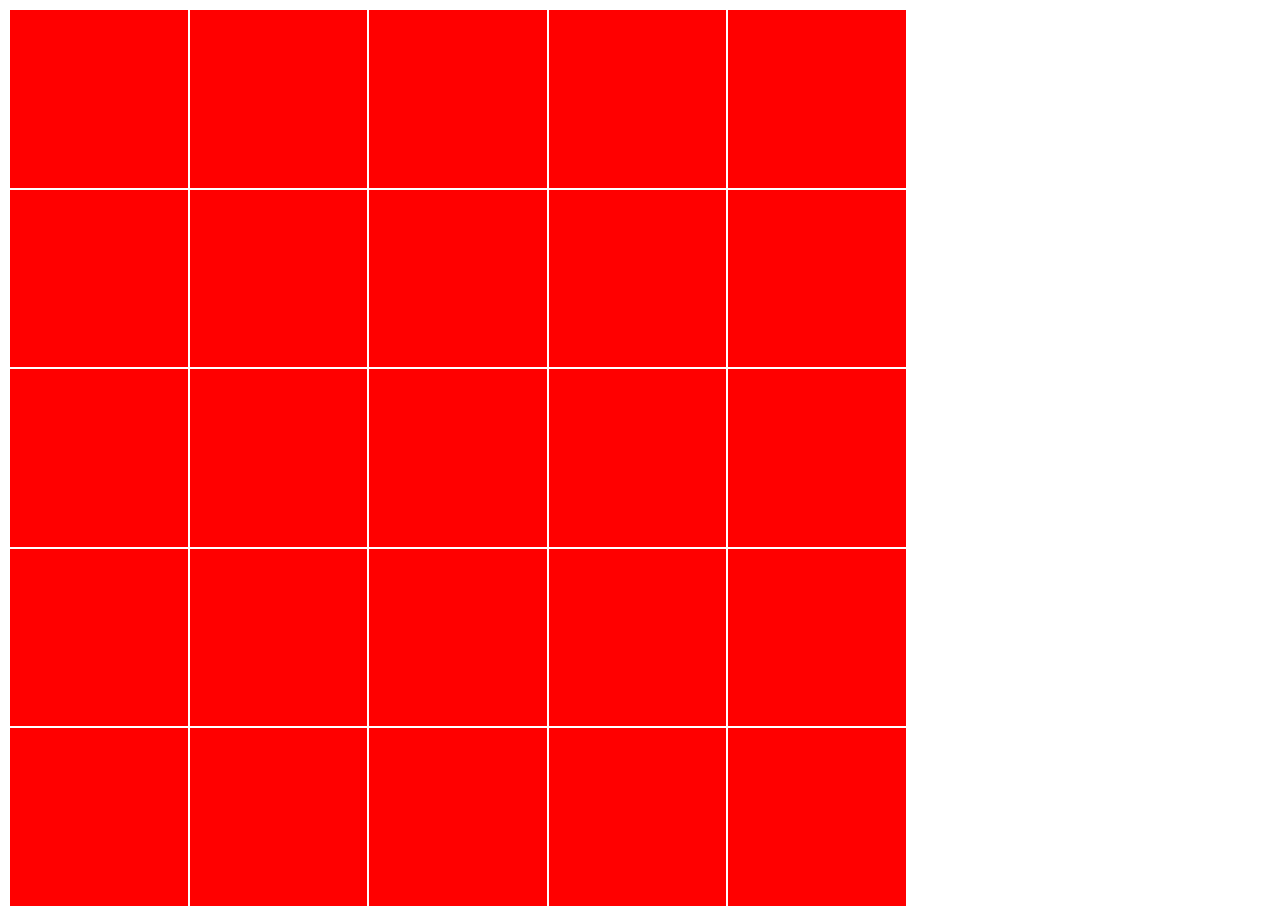
==== table.html @ 1018f039 "added a table and event listeners on each cell" ====
<!DOCTYPE html>
<html lang="en">
  <head>
    <meta charset="UTF-8" />
    <meta http-equiv="X-UA-Compatible" content="IE=edge" />
    <meta name="viewport" content="width=device-width, initial-scale=1.0" />
    <title>Document</title>
    <link rel="stylesheet" href="./table.css" />
  </head>
  <body>
    <table class="numberedRows" width="900px" height="900px">
      <col />
      <!-- <thead>
            <tr>
                <th></th>
                <th></th>
                <th></th>
                <th></th>
                <th></th>
            </tr>
        </thead> -->
      <tbody>
        <tr>
          <td onclick="clickFunction()"></td>
          <td onclick="clickFunction()"></td>
          <td onclick="clickFunction()"></td>
          <td onclick="clickFunction()"></td>
          <td onclick="clickFunction()"></td>
        </tr>
        <tr>
          <td onclick="clickFunction()"></td>
          <td onclick="clickFunction()"></td>
          <td onclick="clickFunction()"></td>
          <td onclick="clickFunction()"></td>
          <td onclick="clickFunction()"></td>
        </tr>
        <tr>
          <td onclick="clickFunction()"></td>
          <td onclick="clickFunction()"></td>
          <td onclick="clickFunction()"></td>
          <td onclick="clickFunction()"></td>
          <td onclick="clickFunction()"></td>
        </tr>
        <tr>
          <td onclick="clickFunction()"></td>
          <td onclick="clickFunction()"></td>
          <td onclick="clickFunction()"></td>
          <td onclick="clickFunction()"></td>
          <td onclick="clickFunction()"></td>
        </tr>
        <tr>
          <td onclick="clickFunction()"></td>
          <td onclick="clickFunction()"></td>
          <td onclick="clickFunction()"></td>
          <td onclick="clickFunction()"></td>
          <td onclick="clickFunction()"></td>
        </tr>
      </tbody>
    </table>
    <script>
      const td = document.querySelector("td");
      td.addEventListener("click", clickFunction)

      function clickFunction(){
        console.log("You clicked me!!")
      }
    </script>
  </body>
</html>
---- table.css ----
/* body {
    counter-reset: section;	
    counter-reset: subsection;		
}

p.TableRowSectionNum::before {
    counter-reset: subsection;
    counter-increment: section;
    content: counter(section) " .0";
}

p.TableRowSubSectionNum::before {
    counter-increment: subsection;
    content: counter(section) "." counter(subsection) " ";	
} */

/* table.numberedRows {
	counter-reset: rowNum;
}

table.numberedRows tbody tr
{
	counter-increment: rowNum;
}

table.numberedRows tbody  tr td:first-child::before {
	content: counter(rowNum);
} */

tr,th{
    width: 100px;
    height: 100px;
    background-color: red;
    padding: 20px;
}
td{
    width: 20px;
    height: 20px;
}
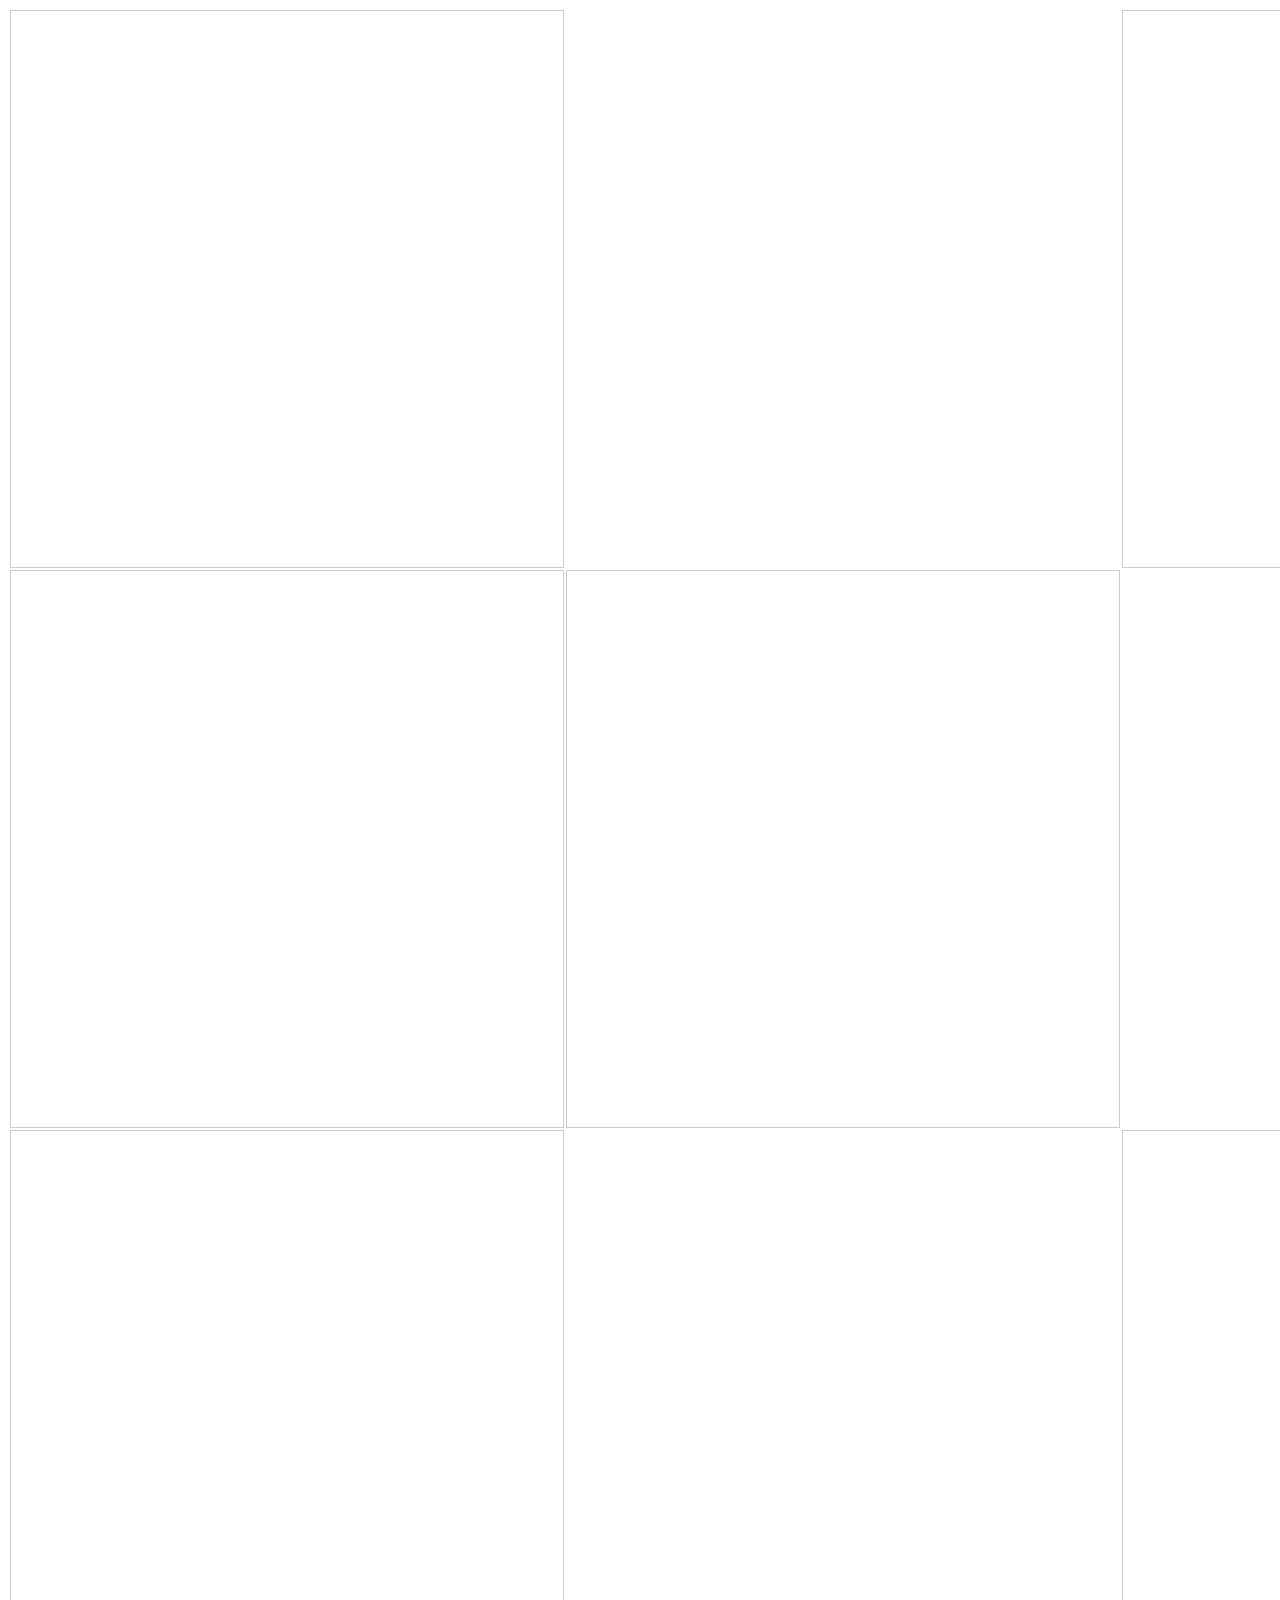
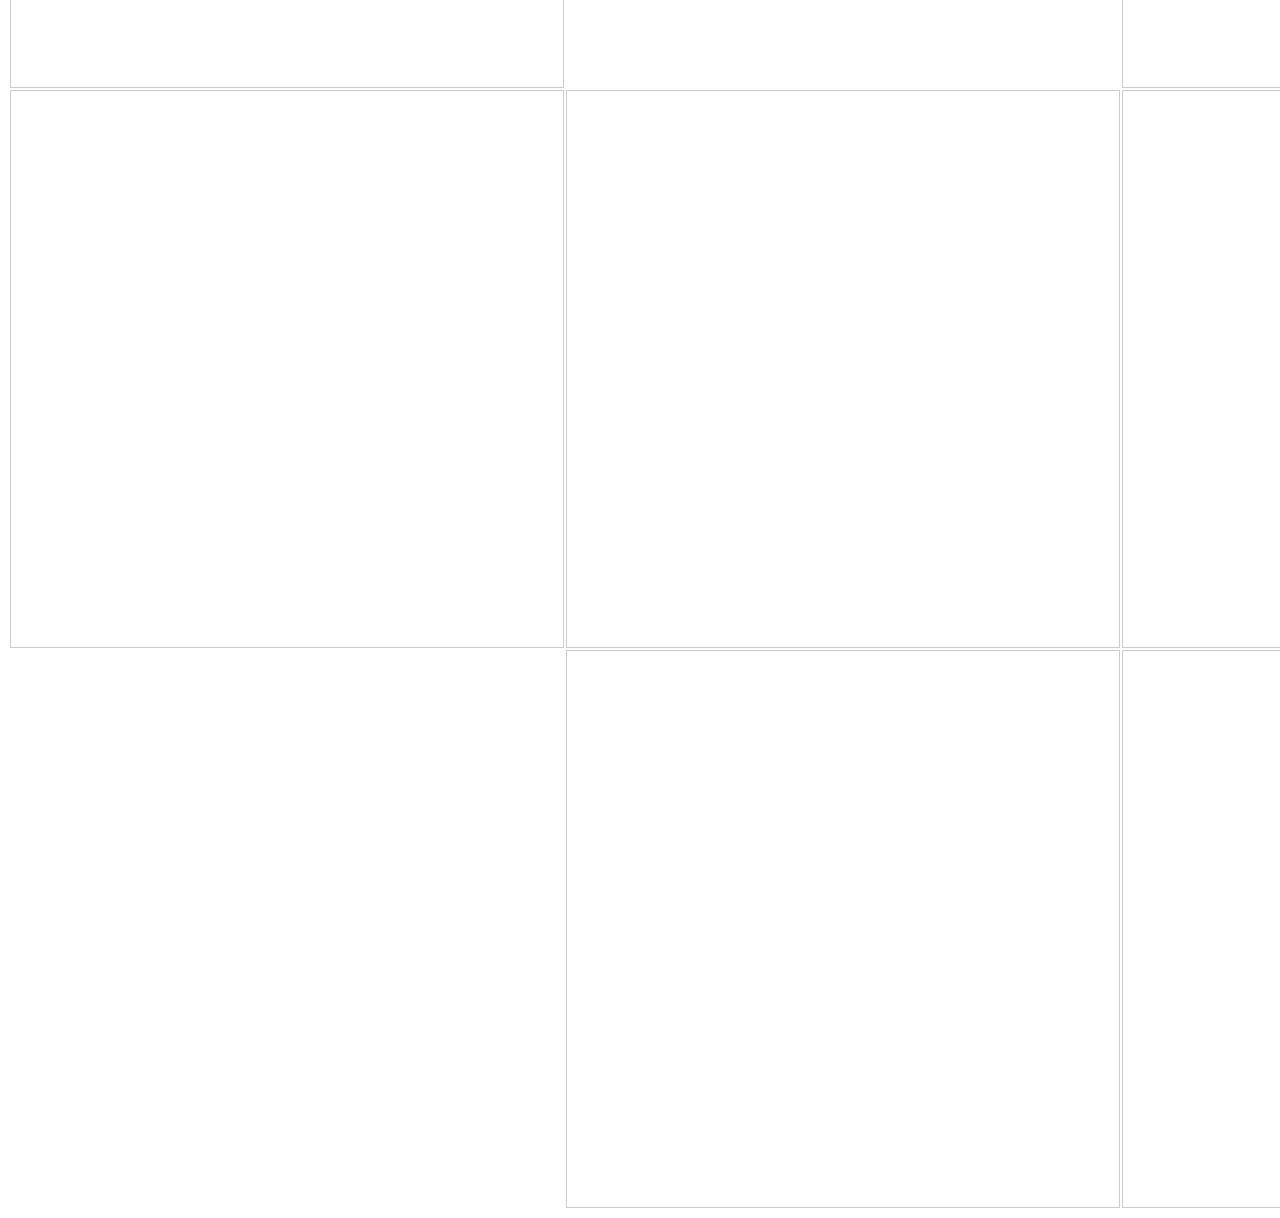
==== commit 6ee0e2ff: "able to toggle 1 ship" ====
--- a/table.html
+++ b/table.html
@@ -22,34 +22,34 @@
       <tbody>
         <tr>
           <td onclick="clickFunction()"></td>
+          <td class="ship ship1 hidden" onclick="clickFunction()"><img src="./ship.png" alt=""></td>
           <td onclick="clickFunction()"></td>
           <td onclick="clickFunction()"></td>
+          <td class="ship ship2 hidden" onclick="clickFunction()"><img src="./ship.png" alt=""></td>
+        </tr>
+        <tr>
+          <td onclick="clickFunction()"></td>
+          <td onclick="clickFunction()"></td>
+          <td class="ship ship3 hidden" onclick="clickFunction()"><img src="./ship.png" alt=""></td>
           <td onclick="clickFunction()"></td>
           <td onclick="clickFunction()"></td>
         </tr>
         <tr>
           <td onclick="clickFunction()"></td>
+          <td class="ship ship4 hidden" onclick="clickFunction()"><img src="./ship.png" alt=""></td>
           <td onclick="clickFunction()"></td>
           <td onclick="clickFunction()"></td>
-          <td onclick="clickFunction()"></td>
-          <td onclick="clickFunction()"></td>
+          <td class="ship ship5 hidden" onclick="clickFunction()"><img src="./ship.png" alt=""></td>
         </tr>
         <tr>
           <td onclick="clickFunction()"></td>
           <td onclick="clickFunction()"></td>
           <td onclick="clickFunction()"></td>
-          <td onclick="clickFunction()"></td>
+          <td class="ship ship6 hidden" onclick="clickFunction()"><img src="./ship.png" alt=""></td>
           <td onclick="clickFunction()"></td>
         </tr>
         <tr>
-          <td onclick="clickFunction()"></td>
-          <td onclick="clickFunction()"></td>
-          <td onclick="clickFunction()"></td>
-          <td onclick="clickFunction()"></td>
-          <td onclick="clickFunction()"></td>
-        </tr>
-        <tr>
-          <td onclick="clickFunction()"></td>
+            <td class="ship ship7 hidden" onclick="clickFunction()"><img src="./ship.png" alt=""></td>
           <td onclick="clickFunction()"></td>
           <td onclick="clickFunction()"></td>
           <td onclick="clickFunction()"></td>
@@ -58,12 +58,13 @@
       </tbody>
     </table>
     <script>
-      const td = document.querySelector("td");
-      td.addEventListener("click", clickFunction)
-
-      function clickFunction(){
-        console.log("You clicked me!!")
-      }
+      const td = document.querySelectorAll("td");
+      const ship1 = document.querySelector(".ship1")
+    //   tds.addEventListener("click", clickFunction)
+  function clickFunction(){
+    ship1.classList.toggle("hidden")
+  }
+      
     </script>
   </body>
 </html>
--- a/table.css
+++ b/table.css
@@ -27,13 +27,20 @@
 	content: counter(rowNum);
 } */
 
-tr,th{
-    width: 100px;
-    height: 100px;
-    background-color: red;
-    padding: 20px;
+tr,
+th {
+  width: 100px;
+  height: 100px;
+  /* background-color: red; */
+  padding: 20px;
 }
-td{
-    width: 20px;
-    height: 20px;
-}+td {
+  width: 20px;
+  height: 20px;
+  border: 1px solid #ccc;
+  padding: 20px;
+}
+.hidden {
+  /* display: none; */
+  visibility:hidden;
+}
